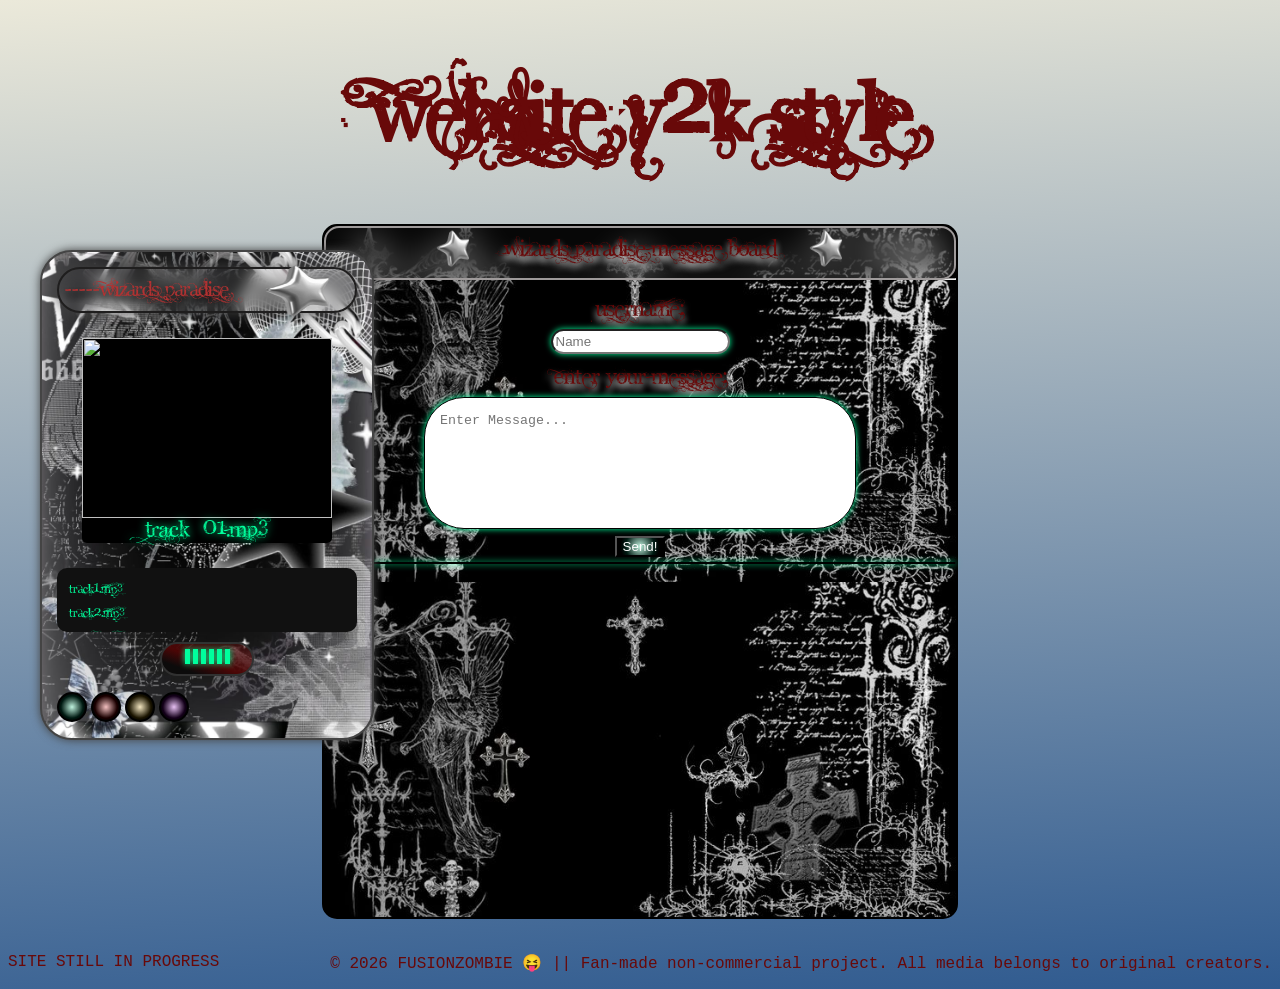
==== index.html @ f14dcef8 "changed file name" ====
<!DOCTYPE html>
<html lang="en">

<head>
    <meta charset="UTF-8">
    <meta name="viewport" content="width=device-width, initial-scale=1.0">
    <title>Document</title>
    <link rel="stylesheet" href="style.css">

</head>

<body>
    <h1>website y2k style</h1>

    <div class="guestbook">

        <div class="header-section">
            <span> <img src="entities/star.gif" alt="error">
                Wizards Paradise Message Board <img src="entities/star.gif" alt="error"></span>

            <hr>
        </div>

        <form id="type-message">
            <label for="guest-name">Username: </label>
            <input id="guest-name" placeholder="Name" type="text" required>
            <label for="guest-message">Enter Your Message: </label>
            <textarea id="guest-message" maxlength="250" placeholder="Enter Message..." required></textarea>

            <button type="submit" id="submit">Send!</button>

        </form>

        <div id="message-section"></div>

    </div>

    <div class="winamp">
        <div class="title-bar">
            <span>-----wizards paradise</span>
            <div class="window-controls">
                <img src="entities/star.gif" alt="error">
            </div>
        </div>

        <div class="display">
            <img src="visuals/track1.gif" alt="" id="track-visual">
            <p id="current-track">TRACK_01.MP3</p>
        </div>

        <div class="playlist">
            <ul id="track-list">
                <li data-src="entities/music/sniper gonna fuk - sniper2004.mp3"
                    data-visual="entities/visuals/track1.gif">track1.mp3</li>
                <li data-src="entities/music/Van Cleef Island - Trippie Redd.mp3"
                    data-visual="entities/visuals/track2.gif">track2.mp3</li>
                <li data-src="entities/music/Juice WRLD - Oxycodone (Official Audio) - Juice WRLD.mp3"
                    data-visual="entities/visuals/track3.gif">track3.mp3</li>
                <li data-src="entities/music/Meiko Nakahara - Fantasy (1982).mp3"
                    data-visual="entities/visuals/track4.gif">track4.mp3</li>
                <li data-src="entities/music/Red Moonlight - Juice WRLD.mp3" data-visual="entities/visuals/track5.gif">
                    track5.mp3</li>
                <li data-src="entities/music/Lil Uzi Vert - Chrome Heart Tags [Official Audio] - LIL UZI VERT.mp3"
                    data-visual="entities/visuals/track6.gif">track6.mp3</li>
            </ul>
        </div>

        <audio id="audio" src="" hidden></audio>

        <div class="equalizer">
            <span></span><span></span><span></span>
            <span></span><span></span><span></span>
        </div>

        <div class="controls">
            <button class="prev"></button>
            <button class="play"></button>
            <button class="pause"></button>
            <button class="next"></button>
        </div>
    </div>

    <footer style="font-family: 'Courier New', Courier, monospace;">

        <br>
        <p style="float: right;">© 2026 FUSIONZOMBIE 😝 || Fan-made non-commercial project. All media belongs to
            original creators.
        <p>SITE STILL IN PROGRESS</p>
        </p>

    </footer>
</body>
<script type="module" src="script.js"></script>

</html>



<!-- 
CURSOR PACKAGE BY toumeya 
link to cursor pack:https://toumeya.itch.io/cosmica-v1-cursor-pack 
GIFS FROM GIHPY 
MUSIC BY JUICE WRLD || LIL UZI VERT || MEIKO NAKAHARA || TRIPPIE REDD || SNIPER2004
ALL MEDIA BELONGS TO ORIGINAL CREATORS  
-->
---- style.css ----
@font-face {
    font-family: "AngelicWar";
    src: url("entities/AngelicWar.otf");
}

body {
    font-family: "AngelicWar", sans-serif;
    color: rgb(104, 9, 9);
    /*background-image: url(entities/cybercore.jpg);*/
    background: #ebe9da;
    background-image: linear-gradient(176deg, rgba(235, 233, 218, 1) 0%, rgba(47, 90, 143, 1) 100%);
    cursor: url(entities/Cosmica/default.cur), default;
}

h1 {
    text-align: center;
    font-size: 90px;
}

.guestbook {
    border: 2px solid #000000;
    width: 50%;
    height: 691px;
    margin-left: auto;
    margin-right: auto;
    border-radius: 15px;
    background-image: url(entities/guestbookbackgrnd.jpg);
    background-size: contain;
    background-repeat: repeat;
    background-color: #00ff9c;
}

.guestbook img {
    height: 50px;
    width: 100px;
    margin-top: -10px;
    object-fit: contain;

}

.guestbook span {
    font-size: 25px;
    background-color: rgba(255, 255, 255, 0.027);
    backdrop-filter: blur(1rem);
    border: 2px solid #9e9a9a;
    border-radius: 15px;
    display: flex;
    padding: 5px;
    margin-bottom: -10px;
    text-shadow: 0 5px 6px #000000;
    overflow: hidden;
    text-shadow: 0 5px 6px #ffffff;
    justify-content: center;
}

.guestbook form {
    display: flex;
    flex-direction: column;
    text-align: center;
    justify-content: center;
    gap: 7px;
    align-items: center;
    border-radius: 3px;
    padding: 5px;
    font-size: 25px;
    text-shadow: 0 5px 6px #ffffff;
}

.guestbook label {
    cursor: url(entities/Cosmica/default.cur), default;
}

.guestbook input {
    border-radius: 40px;
    padding: 3px;
    box-shadow: 0 0 6px #00ff9c;
    cursor: url(entities/Cosmica/personselect.cur), text;
}

.guestbook textarea {
    text-decoration: none;
    width: 400px;
    height: 100px;
    resize: none;
    border-radius: 40px;
    padding: 15px;
    box-shadow: 0 0 6px #00ff9c;
    border: 1px solid black;
    cursor: url(entities/Cosmica/personselect.cur), text;

}

.guestbook button {
    background-image: radial-gradient(circle at center, #00ff9c33 0%, #001a12 60%, #000000 80%);
    color: rgb(255, 255, 255);
}

.guestbook button:hover {
    box-shadow: 0 0 6px #00ff9c;
    cursor: url(entities/Cosmica/precisionselect.cur), pointer;
}

#message-section {
    font-family: 'Franklin Gothic Medium', 'Arial Narrow', Arial, sans-serif;
    background-color: #4c4e4d;
    display: flex;
    text-align: center;
    font-size: 17px;
    flex-direction: column;
    max-width: 700px;
    margin: 0 auto;
    overflow-y: auto;
    border-radius: 7px;
    color: white;
    box-shadow: 0 0 6px #00ff9c;
    border: 1px solid black;
    max-height: 330px;

}

#message-section::-webkit-scrollbar {
    cursor: url(entities/Cosmica/default.cur), default;
    width: 0;
}

.winamp {
    position: absolute;
    left: 2.5rem;
    top: 250px;
    width: 300px;
    border-radius: 2rem;
    background: #811212;
    background-image: url(entities/cybercoreimage2.jpg);
    background-size: cover;
    background-position: center;
    background-repeat: no-repeat;
    border: 2px solid #444;
    box-shadow: 0 0 10px #424242;
    overflow: hidden;
    padding: 15px;
}

.title-bar {
    max-height: 30px;
    background-color: rgba(255, 255, 255, 0.027);
    backdrop-filter: blur(.5rem);
    border: 2px solid #1f1e1e;
    border-radius: 2rem;
    color: #b43232;
    text-shadow: 0 5px 6px #000000;
    box-shadow: 0 0 15px #424242;
    /*margin-left: 20px;
    margin-right: 15px;*/
    font-size: 23px;
    padding: 6px;
    display: flex;
    justify-content: space-between;
    cursor: url(entities/Cosmica/move.cur), move;
}


.title-bar img {
    height: 70px;
    width: 100px;
    margin-top: -20px;
}

.display {
    background: #000;
    color: #00ff9c;
    text-align: center;
    font-size: 25px;
    text-shadow: 0 0 8px #00ff9c;
    margin: 1em;
    border-radius: 5px;
}

.display p {
    margin-top: -10px;
    background-color: #000000;
    border-radius: 50px;
}

#track-visual {
    width: 100%;
    height: 180px;
    object-fit: cover;

}

.playlist {
    background: #111;
    color: #00ff9c;
    margin: 10px 0;
    padding: 8px;
    border-radius: 10px;
    max-height: 120px;
    overflow-y: auto;
    font-size: 14px;
    max-height: 3rem;
    overflow-x: hidden;
}

.playlist::-webkit-scrollbar {
    width: 0px;
    background: transparent;
}

#track-list {
    list-style: none;
    padding: 0;
    margin: 0;
}

#track-list li {
    cursor: pointer;
    padding: 4px;
}

#track-list li:hover {
    background: #222;
    cursor: url(entities/Cosmica/precisionselect.cur), pointer;
}

#track-list li.current {
    background: #00ff9c33;
    font-weight: bold;
}

.controls button {
    width: 30px;
    height: 30px;
    border: 2px solid #000000;
    cursor: pointer;
    border-radius: 50px;

}

.controls button:hover {
    box-shadow: 0 0 6px #00ff9c;
    cursor: url(entities/Cosmica/precisionselect.cur), pointer;
}

.prev {
    background-size: cover;
    background-position: center;
    background-repeat: no-repeat;
    background-image: radial-gradient(circle at center, #00ff9c33 0%, #001a12 60%, #000000 80%);

}

.play {
    background-image: radial-gradient(circle at center, #ff000033 0%, #1a0000 60%, #000000 80%);
    background-size: cover;
    background-position: center;
    background-repeat: no-repeat;

}

.pause {
    background-image: radial-gradient(circle at center, #ffbb0033 0%, #1a1400 60%, #000000 80%);
    background-size: cover;
    background-position: center;
    background-repeat: no-repeat;

}

.next {
    background-image: radial-gradient(circle at center, #c300ff33 0%, #14001a 60%, #000000 80%);
    background-size: cover;
    background-position: center;
    background-repeat: no-repeat;

}


.equalizer {
    display: flex;
    gap: 3px;
    padding: 5px;
    justify-content: center;
    height: 20px;
    background-color: #000000;
    background: linear-gradient(-160deg, #bd120c33 0%, #4b0606 55%, #0c0b0b 80%);
    /*margin-left: 100px;
    margin-right: 100px;
    margin-bottom: 1rem;*/
    width: 80px;
    margin: 0 auto 1rem auto;
    border: 2px solid #313131;
    border-radius: 50px;
}

.equalizer span {
    width: 5px;
    height: 15px;
    box-shadow: 0 0 6px #00ff9d;
    background: #00ff9d;
    transform-origin: bottom;
    animation: eq 0.6s infinite alternate;
}

.equalizer span:nth-child(2) {
    animation-delay: 0.1s;
}

.equalizer span:nth-child(3) {
    animation-delay: 0.2s;
}

.equalizer span:nth-child(4) {
    animation-delay: 0.3s;
}

.equalizer span:nth-child(5) {
    animation-delay: 0.15s;
}

@keyframes eq {
    from {
        transform: scaleY(0.3);
    }

    to {
        transform: scaleY(1);
    }
}
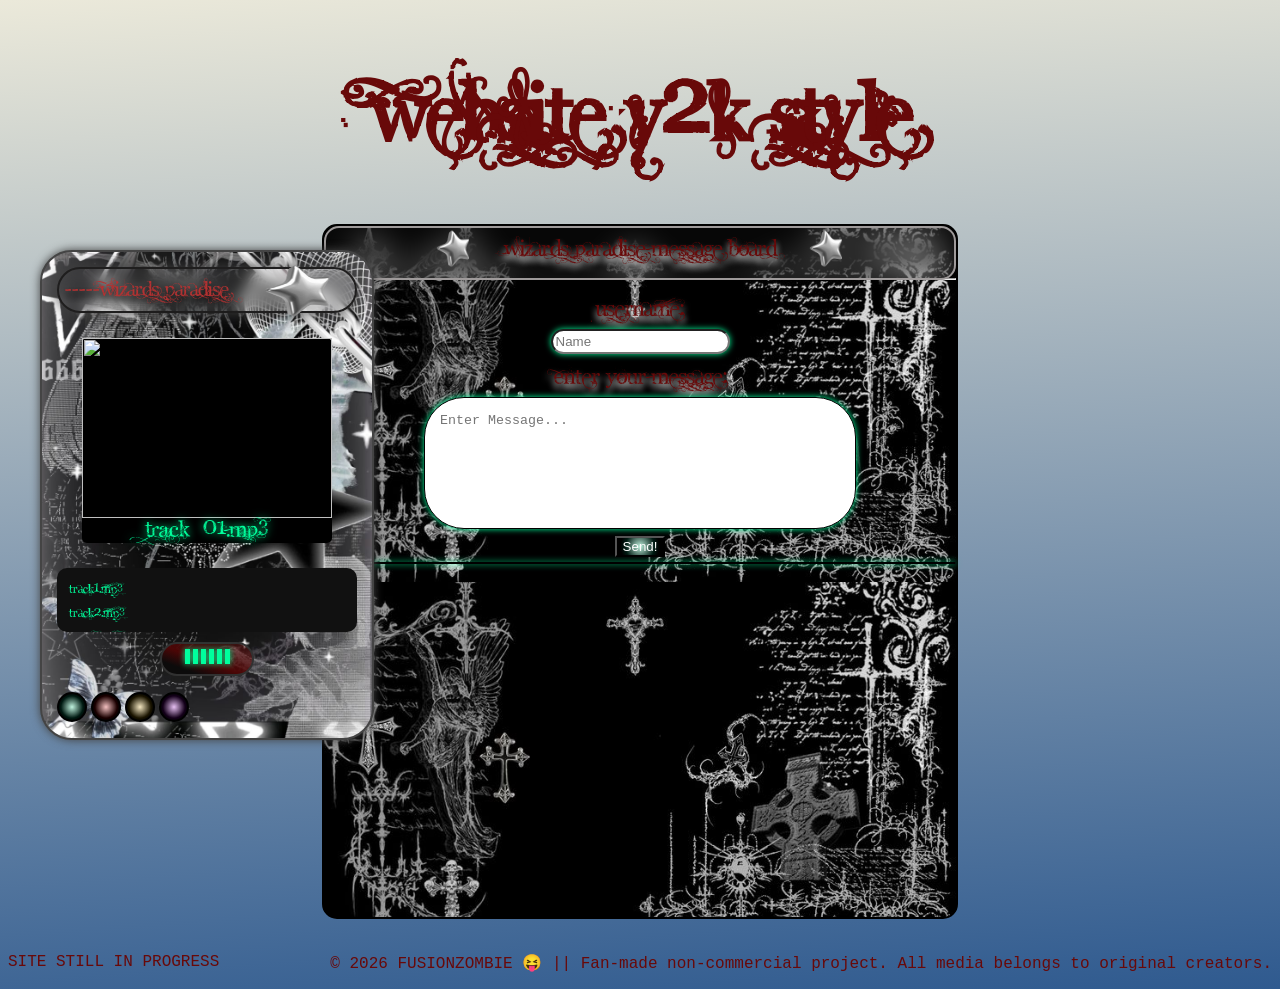
==== commit c3c584b7: "update html" ====
--- a/index.html
+++ b/index.html
@@ -65,7 +65,7 @@
             </ul>
         </div>
 
-        <audio id="audio" src="" hidden></audio>
+        <audio id="audio" src="" hidden muted></audio>
 
         <div class="equalizer">
             <span></span><span></span><span></span>
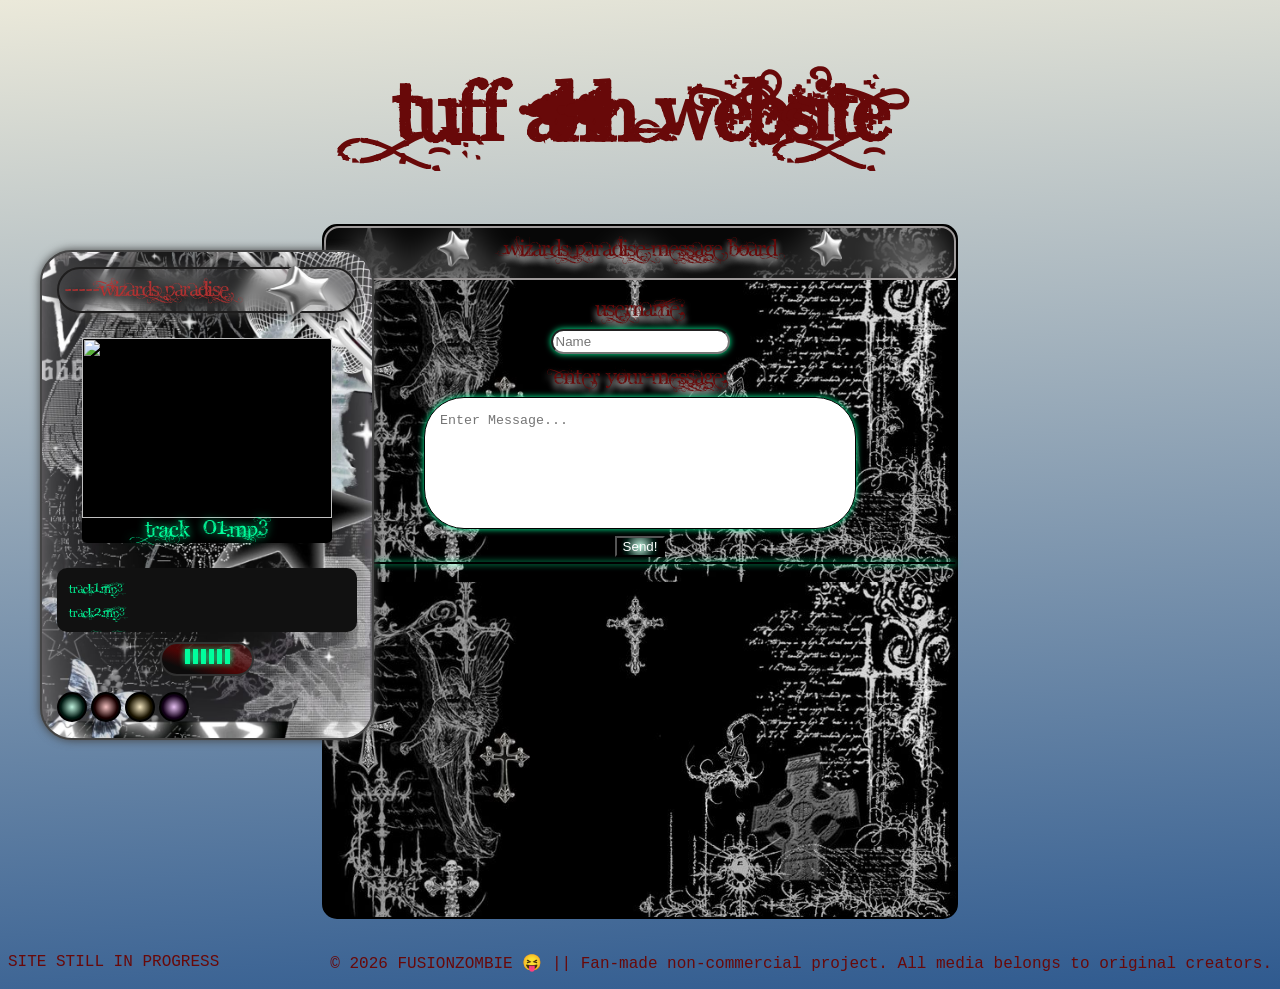
==== commit 97eb7a11: "changed title name" ====
--- a/index.html
+++ b/index.html
@@ -10,7 +10,7 @@
 </head>
 
 <body>
-    <h1>website y2k style</h1>
+    <h1>TUFF AHH WEBSITE</h1>
 
     <div class="guestbook">
 
@@ -65,7 +65,7 @@
             </ul>
         </div>
 
-        <audio id="audio" src="" hidden muted></audio>
+        <audio id="audio" src="" hidden></audio>
 
         <div class="equalizer">
             <span></span><span></span><span></span>
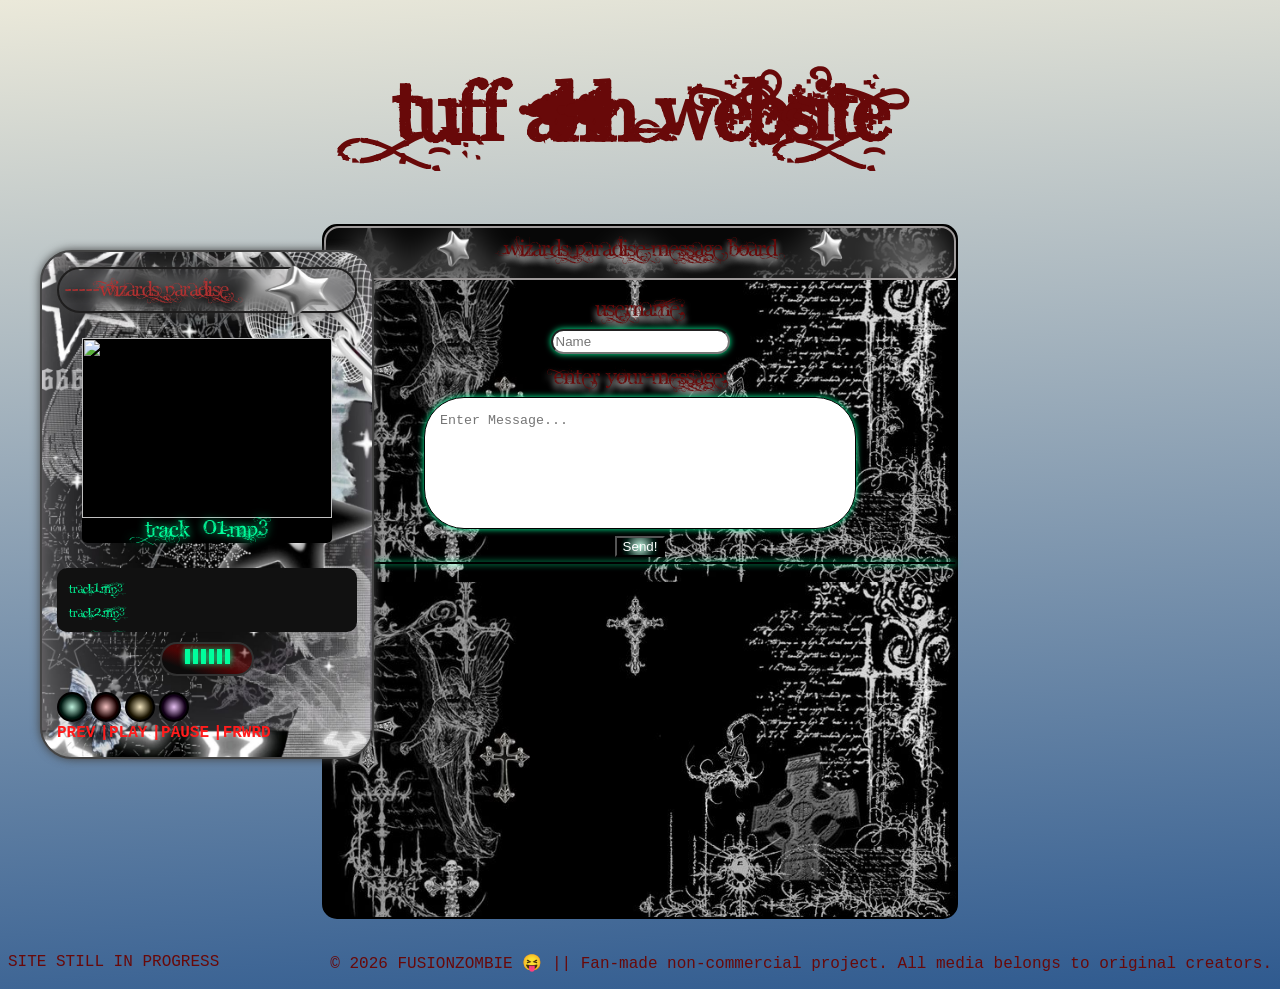
==== commit 0ded1e55: "added labeling to buttons on mp3/winamp" ====
--- a/index.html
+++ b/index.html
@@ -73,10 +73,23 @@
         </div>
 
         <div class="controls">
-            <button class="prev"></button>
-            <button class="play"></button>
-            <button class="pause"></button>
-            <button class="next"></button>
+
+            <button id="1" class="prev"></button>
+            <button id="2" class="play"></button>
+            <button id="3" class="pause"></button>
+            <button id="4" class="next"></button>
+            <br>
+            <label for="1" style="color: rgb(255, 28, 28); font-family: 'Courier New', Courier, monospace;">
+                <b>PREV</b></label>
+
+            <label for="2" style="color: rgb(255, 28, 28); font-family: 'Courier New', Courier, monospace;">
+                <b>|PLAY</b></label>
+
+            <label for="3" style="color: rgb(255, 28, 28); font-family: 'Courier New', Courier, monospace;">
+                <b>|PAUSE</b></label>
+
+            <label for="4" style="color: rgb(255, 28, 28); font-family: 'Courier New', Courier, monospace;">
+                <b>|FRWRD</b></label>
         </div>
     </div>
 
--- a/style.css
+++ b/style.css
@@ -201,6 +201,10 @@
     overflow-x: hidden;
 }
 
+.controls label {
+    cursor: url(entities/Cosmica/precisionselect.cur), pointer;
+}
+
 .playlist::-webkit-scrollbar {
     width: 0px;
     background: transparent;
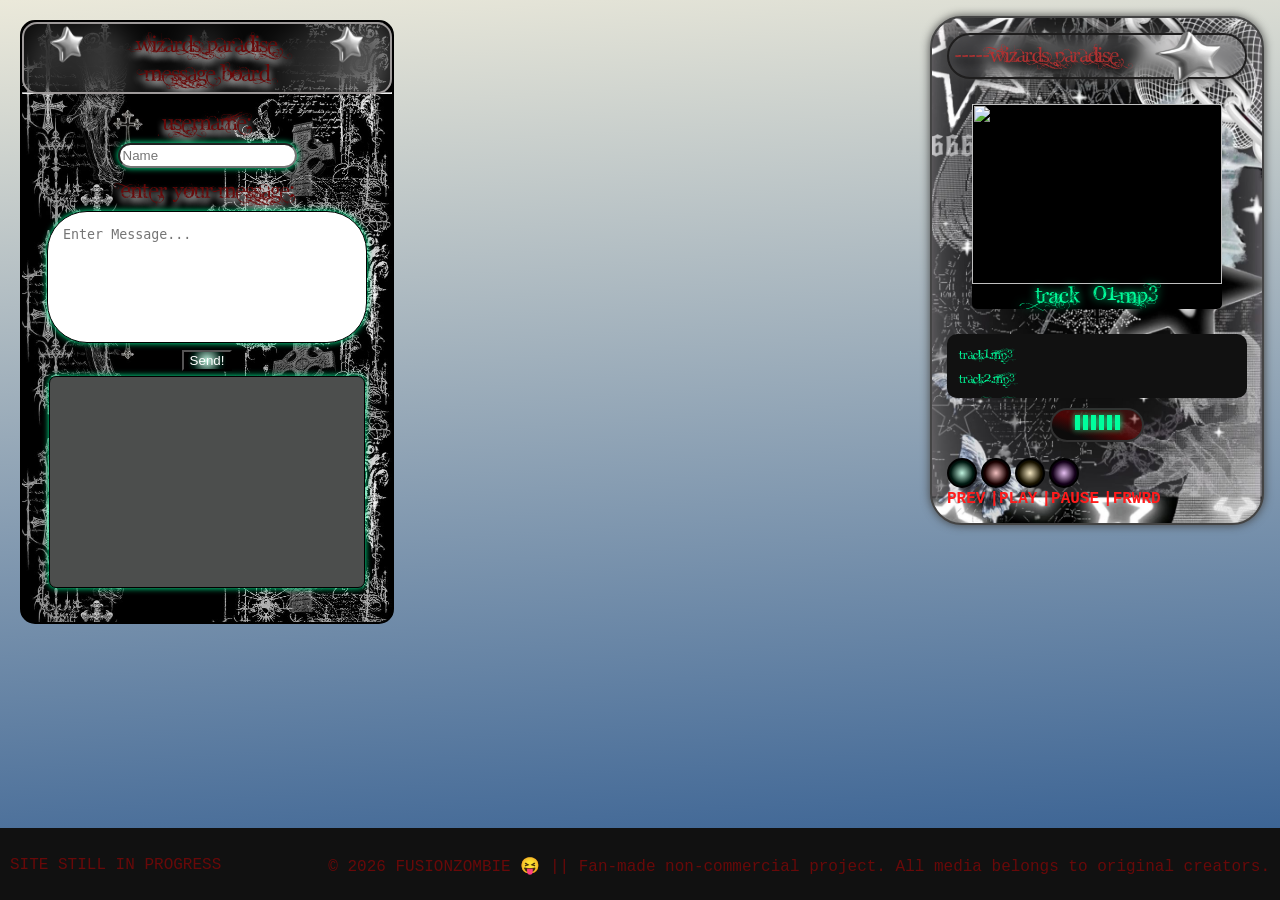
==== commit 484003b7: "fixed broken layouts and broken styling" ====
--- a/index.html
+++ b/index.html
@@ -10,29 +10,30 @@
 </head>
 
 <body>
-    <h1>TUFF AHH WEBSITE</h1>
 
-    <div class="guestbook">
+    <div class="main-content">
+        <div class="guestbook">
 
-        <div class="header-section">
-            <span> <img src="entities/star.gif" alt="error">
-                Wizards Paradise Message Board <img src="entities/star.gif" alt="error"></span>
+            <div class="header-section">
+                <span> <img src="entities/star.gif" alt="error">
+                    Wizards Paradise Message Board <img src="entities/star.gif" alt="error"></span>
 
-            <hr>
+                <hr>
+            </div>
+
+            <form id="type-message">
+                <label for="guest-name">Username: </label>
+                <input id="guest-name" placeholder="Name" type="text" required>
+                <label for="guest-message">Enter Your Message: </label>
+                <textarea id="guest-message" maxlength="250" placeholder="Enter Message..." required></textarea>
+
+                <button type="submit" id="submit">Send!</button>
+
+            </form>
+
+            <div id="message-section"></div>
+
         </div>
-
-        <form id="type-message">
-            <label for="guest-name">Username: </label>
-            <input id="guest-name" placeholder="Name" type="text" required>
-            <label for="guest-message">Enter Your Message: </label>
-            <textarea id="guest-message" maxlength="250" placeholder="Enter Message..." required></textarea>
-
-            <button type="submit" id="submit">Send!</button>
-
-        </form>
-
-        <div id="message-section"></div>
-
     </div>
 
     <div class="winamp">
@@ -93,12 +94,13 @@
         </div>
     </div>
 
-    <footer style="font-family: 'Courier New', Courier, monospace;">
+    <footer>
 
         <br>
-        <p style="float: right;">© 2026 FUSIONZOMBIE 😝 || Fan-made non-commercial project. All media belongs to
+        <p style="float: right; margin: 0;">© 2026 FUSIONZOMBIE 😝 || Fan-made non-commercial project. All media belongs
+            to
             original creators.
-        <p>SITE STILL IN PROGRESS</p>
+        <p style="margin: 0;">SITE STILL IN PROGRESS</p>
         </p>
 
     </footer>
--- a/style.css
+++ b/style.css
@@ -3,26 +3,55 @@
     src: url("entities/AngelicWar.otf");
 }
 
+html,
 body {
+    height: 100%;
+    margin: 0%;
+    padding: 0%;
+}
+
+body {
+    min-height: 100vh;
+    display: flex;
+    flex-direction: column;
     font-family: "AngelicWar", sans-serif;
     color: rgb(104, 9, 9);
     /*background-image: url(entities/cybercore.jpg);*/
     background: #ebe9da;
     background-image: linear-gradient(176deg, rgba(235, 233, 218, 1) 0%, rgba(47, 90, 143, 1) 100%);
-    cursor: url(entities/Cosmica/default.cur), default;
+    cursor: url(entities/Cosmica/default.cur), auto;
+}
+
+footer {
+    box-sizing: border-box;
+    font-family: 'Courier New', Courier, monospace;
+    margin-top: auto;
+    width: 100%;
+    background: #111;
+    padding: 10px;
+
+
 }
 
 h1 {
     text-align: center;
     font-size: 90px;
+}
+
+.main-content {
+    flex: 1;
+    display: flex;
+    align-items: flex-start;
+    justify-content: flex-start;
+    padding: 20px;
 }
 
 .guestbook {
     border: 2px solid #000000;
-    width: 50%;
-    height: 691px;
-    margin-left: auto;
-    margin-right: auto;
+    width: 370px;
+    height: 600px;
+    /* margin-left: auto;
+    margin-right: auto; */
     border-radius: 15px;
     background-image: url(entities/guestbookbackgrnd.jpg);
     background-size: contain;
@@ -51,6 +80,7 @@
     overflow: hidden;
     text-shadow: 0 5px 6px #ffffff;
     justify-content: center;
+    text-align: center;
 }
 
 .guestbook form {
@@ -79,7 +109,7 @@
 
 .guestbook textarea {
     text-decoration: none;
-    width: 400px;
+    width: 80%;
     height: 100px;
     resize: none;
     border-radius: 40px;
@@ -107,14 +137,14 @@
     text-align: center;
     font-size: 17px;
     flex-direction: column;
-    max-width: 700px;
+    max-width: 85%;
     margin: 0 auto;
     overflow-y: auto;
     border-radius: 7px;
     color: white;
     box-shadow: 0 0 6px #00ff9c;
     border: 1px solid black;
-    max-height: 330px;
+    height: 35%;
 
 }
 
@@ -125,8 +155,8 @@
 
 .winamp {
     position: absolute;
-    left: 2.5rem;
-    top: 250px;
+    right: 1rem;
+    top: 1rem;
     width: 300px;
     border-radius: 2rem;
     background: #811212;
@@ -328,4 +358,32 @@
     to {
         transform: scaleY(1);
     }
+}
+
+@media screen and (max-width: 600px) {
+    .winamp {
+        width: 300px;
+        top: 300px;
+        left: 0;
+        right: 0;
+        z-index: 1000;
+        margin: 0 auto;
+
+    }
+
+    .guestbook {
+        width: 300px;
+        margin-top: 160%;
+        text-align: center;
+    }
+
+    .guestbook textarea {
+        width: 80%;
+    }
+
+    #message-section {
+        width: 85%;
+        height: 43%;
+        font-size: 85%;
+    }
 }
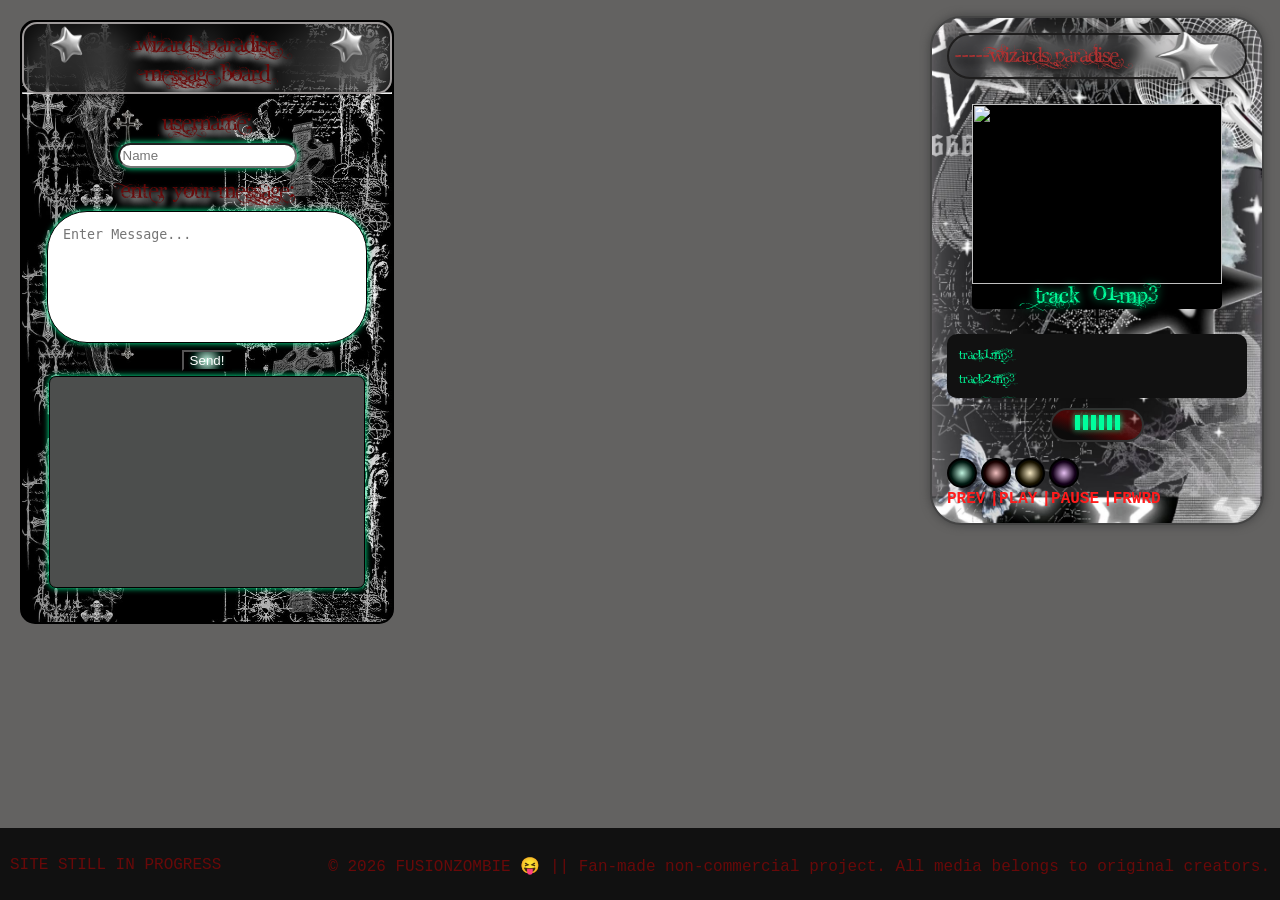
==== commit 6f2faa1c: "fixing more broken css" ====
--- a/index.html
+++ b/index.html
@@ -10,6 +10,10 @@
 </head>
 
 <body>
+
+    <nav>
+
+    </nav>
 
     <div class="main-content">
         <div class="guestbook">
--- a/style.css
+++ b/style.css
@@ -16,10 +16,13 @@
     flex-direction: column;
     font-family: "AngelicWar", sans-serif;
     color: rgb(104, 9, 9);
-    /*background-image: url(entities/cybercore.jpg);*/
-    background: #ebe9da;
-    background-image: linear-gradient(176deg, rgba(235, 233, 218, 1) 0%, rgba(47, 90, 143, 1) 100%);
+    background: #636261;
+    /* background-image: linear-gradient(176deg, rgba(235, 233, 218, 1) 0%, rgba(47, 90, 143, 1) 100%); */
     cursor: url(entities/Cosmica/default.cur), auto;
+}
+
+nav {
+    background-color: #00ff9c;
 }
 
 footer {
@@ -29,8 +32,6 @@
     width: 100%;
     background: #111;
     padding: 10px;
-
-
 }
 
 h1 {
@@ -361,29 +362,46 @@
 }
 
 @media screen and (max-width: 600px) {
+    .main-content {
+        flex-direction: column;
+        align-items: center;
+    }
+
     .winamp {
-        width: 300px;
-        top: 300px;
+        position: static;
+        width: 90%;
+        max-width: 300px;
+        height: auto;
+        min-height: 53%;
+        margin: 20px auto;
+
+        /* width: 300px;
+        top: 50px;
         left: 0;
         right: 0;
         z-index: 1000;
-        margin: 0 auto;
+        margin: 0 auto; */
 
     }
 
     .guestbook {
-        width: 300px;
-        margin-top: 160%;
+        width: 90%;
+        margin: 20px auto;
         text-align: center;
+
     }
 
     .guestbook textarea {
         width: 80%;
     }
 
+    footer {
+        text-align: center;
+    }
+
     #message-section {
         width: 85%;
-        height: 43%;
+        height: 35%;
         font-size: 85%;
     }
 }
